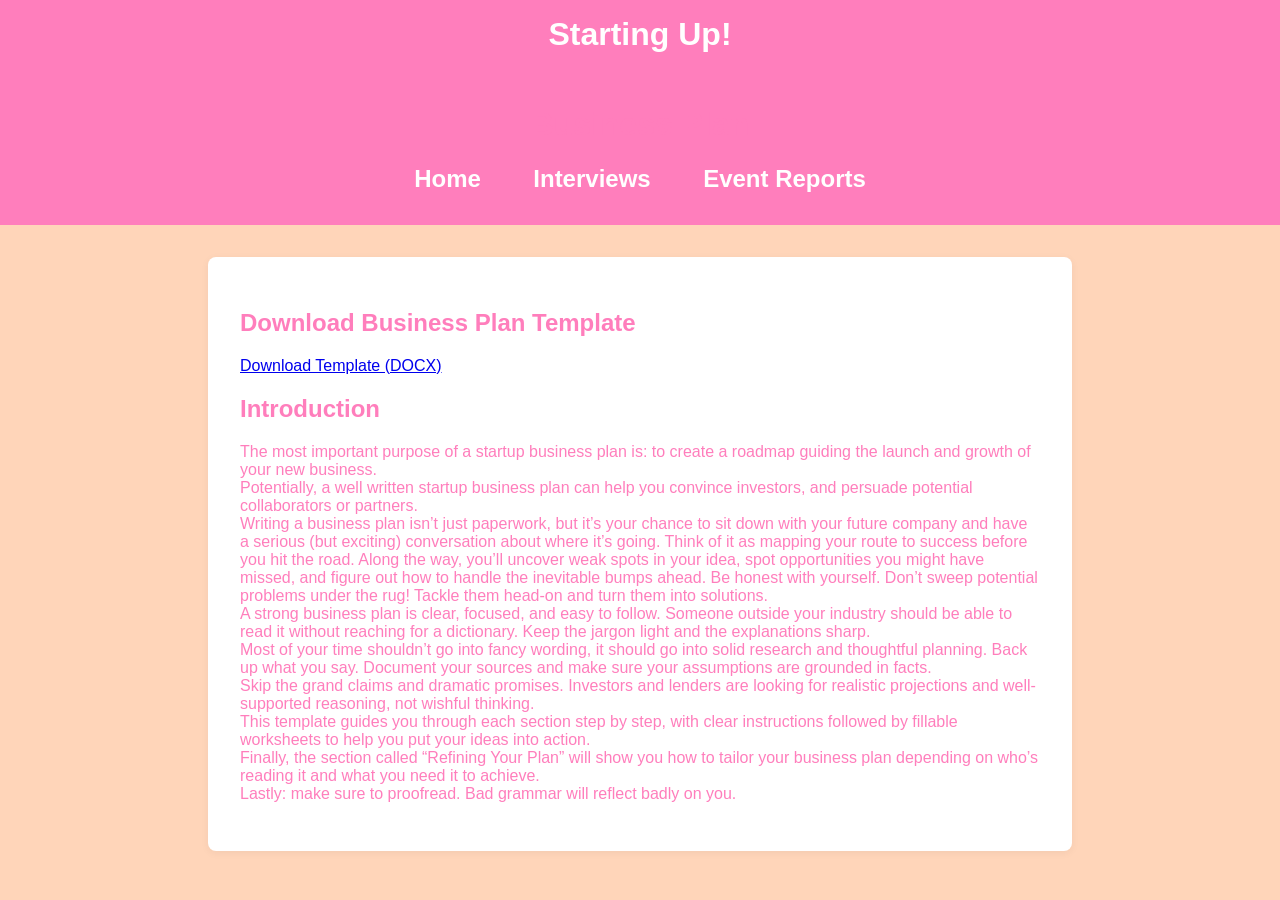
==== business-plan.html @ 111f760e "Add files via upload" ====
<!DOCTYPE html>
<html lang="en">
<head>
  <meta charset="UTF-8">
  <title>Business Plan</title>
  <link rel="stylesheet" href="style.css">
</head>
<body>
  <div style="background:#ff7ebc;color:#fff;text-align:center;padding:0.5em 0;font-size:2em;font-weight:bold;">Starting Up!</div>
  <header>
    <h1>Business Plan</h1>
    <nav>
      <a href="index.html">Home</a>
      <a href="interviews.html">Interviews</a>
      <a href="event-reports.html">Event Reports</a>

    </nav>
  </header>
  <main>
    <h2>Download Business Plan Template</h2>
    <a href="business-plan-template.docx" download>Download Template (DOCX)</a>
    <section>
      <h2>Introduction</h2>
      <p>The most important purpose of a startup business plan is: to create a roadmap guiding the launch and growth of your new business.<br>
      Potentially, a well written startup business plan can help you convince investors, and persuade potential collaborators or partners.<br>
      Writing a business plan isn’t just paperwork, but it’s your chance to sit down with your future company and have a serious (but exciting) conversation about where it’s going. Think of it as mapping your route to success before you hit the road. Along the way, you’ll uncover weak spots in your idea, spot opportunities you might have missed, and figure out how to handle the inevitable bumps ahead. Be honest with yourself. Don’t sweep potential problems under the rug! Tackle them head-on and turn them into solutions.<br>
      A strong business plan is clear, focused, and easy to follow. Someone outside your industry should be able to read it without reaching for a dictionary. Keep the jargon light and the explanations sharp.<br>
      Most of your time shouldn’t go into fancy wording, it should go into solid research and thoughtful planning. Back up what you say. Document your sources and make sure your assumptions are grounded in facts.<br>
      Skip the grand claims and dramatic promises. Investors and lenders are looking for realistic projections and well-supported reasoning, not wishful thinking.<br>
      This template guides you through each section step by step, with clear instructions followed by fillable worksheets to help you put your ideas into action.<br>
      Finally, the section called “Refining Your Plan” will show you how to tailor your business plan depending on who’s reading it and what you need it to achieve.<br>
      Lastly: make sure to proofread. Bad grammar will reflect badly on you.</p>
    </section>

  </main>
</body>
</html>
---- style.css ----
/* ====== Base styles ====== */

body {
  margin: 0;
  padding: 0;
  background: #ffd5b9;
  font-family: Arial, sans-serif;
  color: #222;
}

header {
  background: #ff7ebc;
  color: #fff;
  padding: 1em 0;
  text-align: center;
}

nav {
  margin: 1em 0;
}

nav a {
  color: #fff;
  text-decoration: none;
  margin: 0 1em;
  font-weight: bold;
  transition: color 0.2s;
  font-size: 1.5em;
}

nav a:hover {
  color: #ffd700;
}

main {
  max-width: 800px;
  margin: 2em auto;
  background: #fff;
  padding: 2em;
  border-radius: 8px;
  box-shadow: 0 2px 8px rgba(0,0,0,0.05);
}

h1, h2 {
  color: #ff7ebc;
}

.page-content {
  padding: 1.5rem;
}

h1 {
  color: #ff7ebc;
}

p {
  color: #ff7ebc;
}

.color-button {
  background-color: #ff7ebc;
  color: #fff;
  border: none;
  padding: 10px 20px;
  border-radius: 5px;
  cursor: pointer;
  position: fixed;   /* We control its exact position with top/left in JS */
}

/* ====== Navigation bar ====== */

/* Wrapper so we can give the header a background and shadow */
.site-header {
  background-color: #ffffff;
  box-shadow: 0 2px 4px rgba(0, 0, 0, 0.1);
}

/* Flex container: brand on the left, links on the right (on wide screens) */
.navbar {
  max-width: 960px;       /* Limit width on very large screens */
  margin: 0 auto;         /* Center horizontally */
  padding: 0.75rem 1rem;  /* Space inside the bar */

  display: flex;
  align-items: center;
  justify-content: space-between;
  gap: 1rem;
}

/* Brand / logo link */
.navbar__brand {
  font-weight: bold;
  font-size: 1.2rem;
  text-decoration: none;
  color: #ff7ebc;
}

/* The list that holds the navigation links */
.navbar__links {
  list-style: none;  /* Remove default bullets */
  display: flex;
  gap: 1.5rem;       /* Space between each link */
  margin: 0;
  padding: 0;
}

.navbar__links a {
  text-decoration: none;
  color: #333;
  font-weight: 500;
}

.navbar__links a:hover {
  color: #ff7ebc;
}

/* ====== Hamburger button (mobile) ====== */

/* Basic button reset + layout */
.navbar__toggle {
  display: none;           /* Hidden on wide screens, shown via media query */
  background: none;
  border: none;
  padding: 0.25rem;
  cursor: pointer;

  /* Flex properties will only be active when display is changed to flex in the media query */
  flex-direction: column;
  justify-content: center;
  gap: 4px;                /* Space between the lines */
}

/* Three lines of the hamburger icon */
.navbar__toggle span {
  width: 22px;
  height: 2px;
  background-color: #333;
  border-radius: 999px;    /* Make the edges round */
}

/* ====== Responsive behavior ====== */

/* On small screens, we:
   - turn the navbar into a column
   - hide the links by default
   - show the hamburger button
*/
@media (max-width: 600px) {
  .navbar {
    align-items: center;
  }

  /* Show the hamburger icon on small screens */
  .navbar__toggle {
    display: flex;
  }

  /* Stack brand + toggle + menu vertically */
  .navbar {
    flex-wrap: wrap;
  }

  /* Hide the menu by default on small screens */
  .navbar__links {
    width: 100%;
    flex-direction: column;    /* Stack links vertically */
    gap: 0;                    /* Reset gap; we’ll use padding instead */
    display: none;             /* Hidden until user taps hamburger */
    margin-top: 0.5rem;
  }

  .navbar__links li {
    border-top: 1px solid #eee;
  }

  .navbar__links a {
    display: block;
    padding: 0.75rem 0;
  }

  /* When we add the "navbar__links--open" class via JavaScript,
     the menu becomes visible. */
  .navbar__links.navbar__links--open {
    display: flex;
  }
}
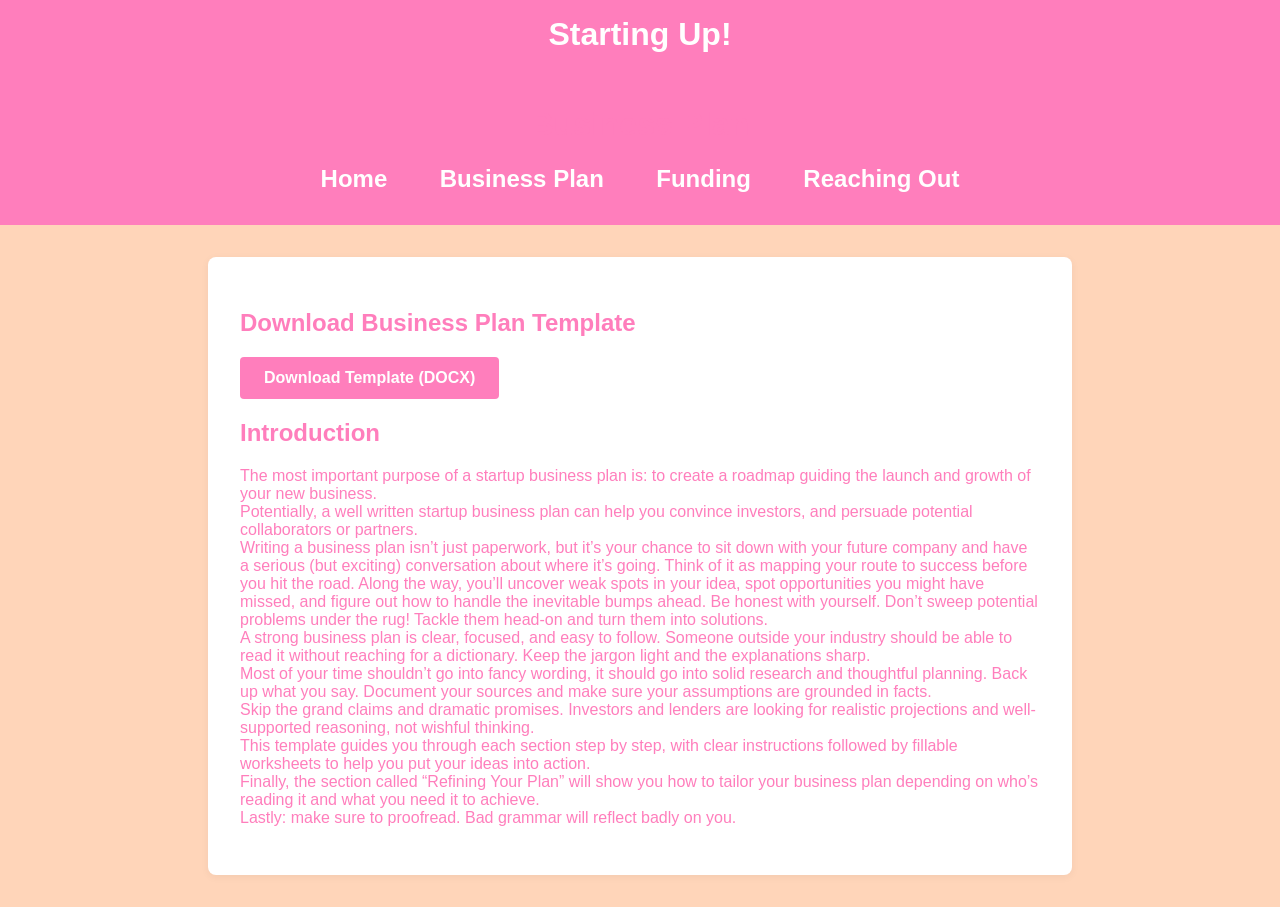
==== commit a1e6faf4: "Add files via upload" ====
--- a/business-plan.html
+++ b/business-plan.html
@@ -11,14 +11,15 @@
     <h1>Business Plan</h1>
     <nav>
       <a href="index.html">Home</a>
-      <a href="interviews.html">Interviews</a>
-      <a href="event-reports.html">Event Reports</a>
+      <a href="business-plan.html">Business Plan</a>
+      <a href="funding.html">Funding</a>
+      <a href="reaching-out.html">Reaching Out</a>
 
     </nav>
   </header>
   <main>
     <h2>Download Business Plan Template</h2>
-    <a href="business-plan-template.docx" download>Download Template (DOCX)</a>
+    <a href="business-plan-template.docx" download style="display:inline-block;padding:0.75em 1.5em;background:#ff7ebc;color:#fff;border:none;border-radius:4px;font-size:1em;font-weight:bold;text-decoration:none;cursor:pointer;">Download Template (DOCX)</a>
     <section>
       <h2>Introduction</h2>
       <p>The most important purpose of a startup business plan is: to create a roadmap guiding the launch and growth of your new business.<br>
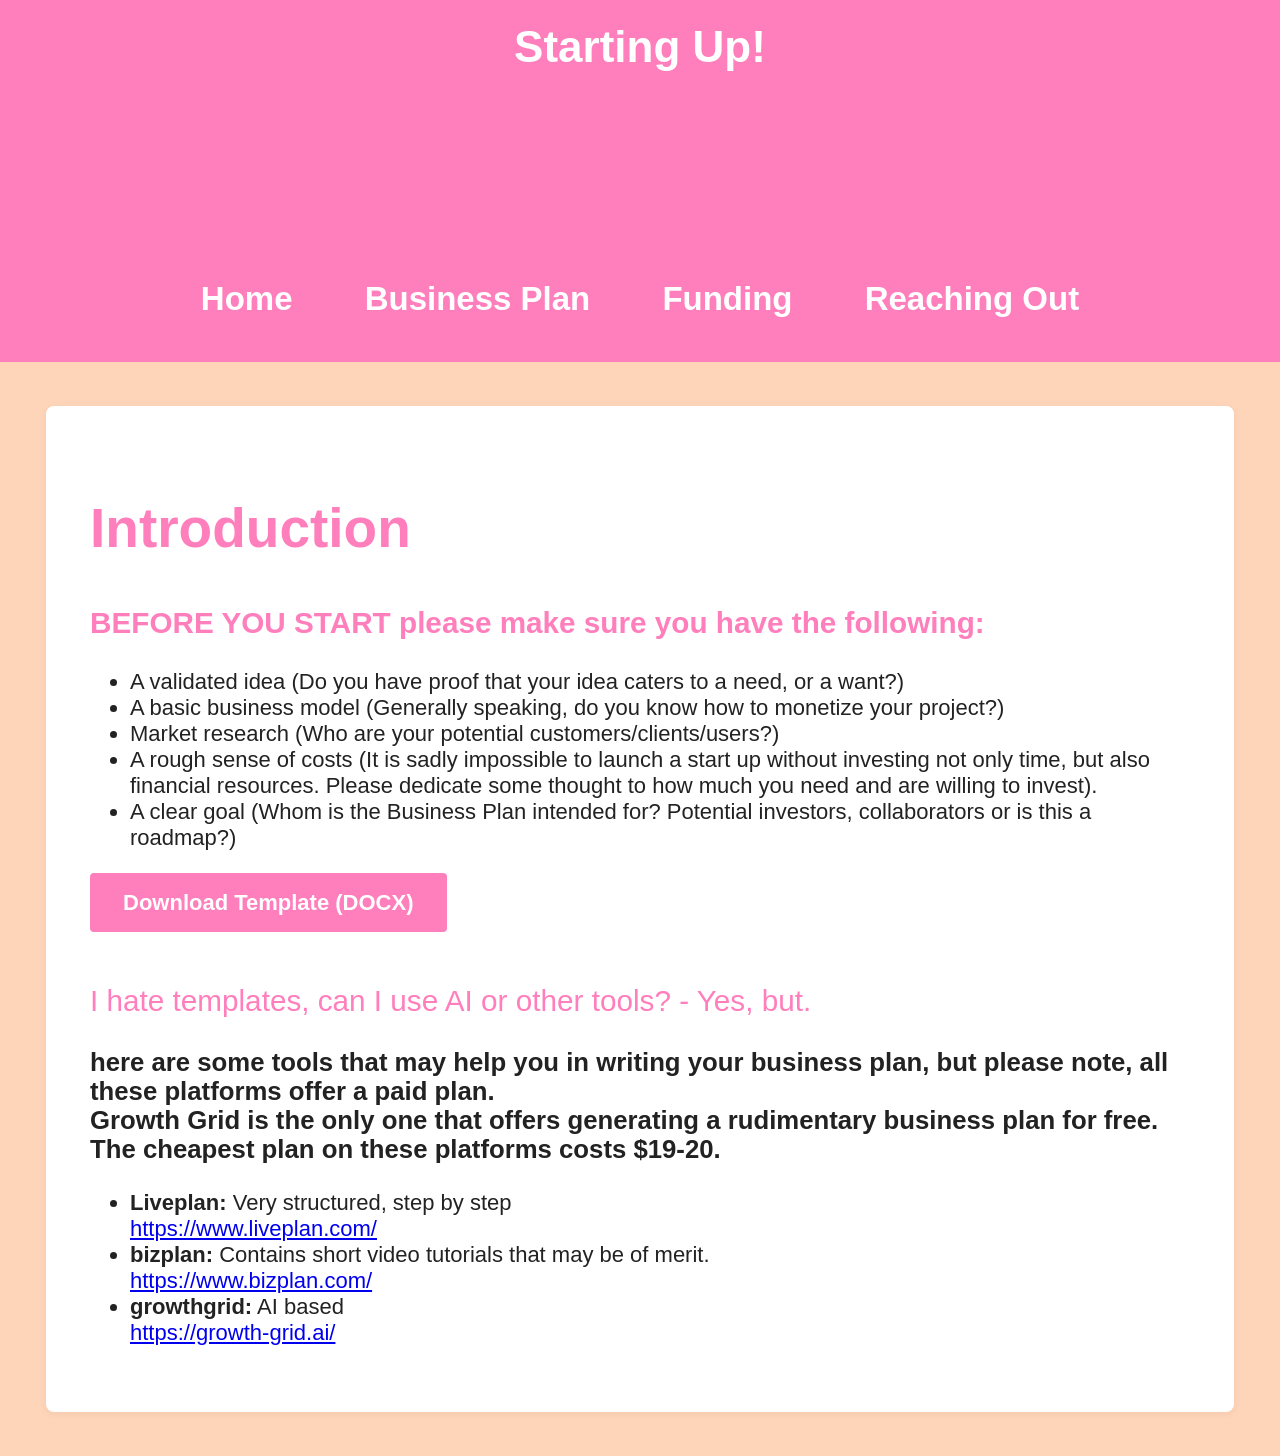
==== commit 25cd052c: "Add files via upload" ====
--- a/business-plan.html
+++ b/business-plan.html
@@ -18,20 +18,29 @@
     </nav>
   </header>
   <main>
-    <h2>Download Business Plan Template</h2>
-    <a href="business-plan-template.docx" download style="display:inline-block;padding:0.75em 1.5em;background:#ff7ebc;color:#fff;border:none;border-radius:4px;font-size:1em;font-weight:bold;text-decoration:none;cursor:pointer;">Download Template (DOCX)</a>
-    <section>
+  
       <h2>Introduction</h2>
-      <p>The most important purpose of a startup business plan is: to create a roadmap guiding the launch and growth of your new business.<br>
-      Potentially, a well written startup business plan can help you convince investors, and persuade potential collaborators or partners.<br>
-      Writing a business plan isn’t just paperwork, but it’s your chance to sit down with your future company and have a serious (but exciting) conversation about where it’s going. Think of it as mapping your route to success before you hit the road. Along the way, you’ll uncover weak spots in your idea, spot opportunities you might have missed, and figure out how to handle the inevitable bumps ahead. Be honest with yourself. Don’t sweep potential problems under the rug! Tackle them head-on and turn them into solutions.<br>
-      A strong business plan is clear, focused, and easy to follow. Someone outside your industry should be able to read it without reaching for a dictionary. Keep the jargon light and the explanations sharp.<br>
-      Most of your time shouldn’t go into fancy wording, it should go into solid research and thoughtful planning. Back up what you say. Document your sources and make sure your assumptions are grounded in facts.<br>
-      Skip the grand claims and dramatic promises. Investors and lenders are looking for realistic projections and well-supported reasoning, not wishful thinking.<br>
-      This template guides you through each section step by step, with clear instructions followed by fillable worksheets to help you put your ideas into action.<br>
-      Finally, the section called “Refining Your Plan” will show you how to tailor your business plan depending on who’s reading it and what you need it to achieve.<br>
-      Lastly: make sure to proofread. Bad grammar will reflect badly on you.</p>
+      <p><strong>BEFORE YOU START please make sure you have the following:</strong></p>
+      <ul>
+        <li>A validated idea (Do you have proof that your idea caters to a need, or a want?)</li>
+        <li>A basic business model (Generally speaking, do you know how to monetize your project?)</li>
+        <li>Market research (Who are your potential customers/clients/users?)</li>
+        <li>A rough sense of costs (It is sadly impossible to launch a start up without investing not only time, but also financial resources. Please dedicate some thought to how much you need and are willing to invest).</li>
+        <li>A clear goal (Whom is the Business Plan intended for? Potential investors, collaborators or is this a roadmap?)</li>
+      </ul>
+
+      <a href="business-plan-template.docx" download style="display:inline-block;padding:0.75em 1.5em;background:#ff7ebc;color:#fff;border:none;border-radius:4px;font-size:1em;font-weight:bold;text-decoration:none;cursor:pointer;margin-bottom:1em;">Download Template (DOCX)</a>
+
+      <p>I hate templates, can I use AI or other tools? - Yes, but.</p>
+      <h3>here are some tools that may help you in writing your business plan, but please note, all these platforms offer a paid plan.<br>
+      Growth Grid is the only one that offers generating a rudimentary business plan for free. The cheapest plan on these platforms costs $19-20.</h3>
+      <ul>
+        <li><strong>Liveplan:</strong> Very structured, step by step<br><a href="https://www.liveplan.com/" target="_blank">https://www.liveplan.com/</a></li>
+        <li><strong>bizplan:</strong> Contains short video tutorials that may be of merit.<br><a href="https://www.bizplan.com/" target="_blank">https://www.bizplan.com/</a></li>
+        <li><strong>growthgrid:</strong> AI based<br><a href="https://growth-grid.ai/" target="_blank">https://growth-grid.ai/</a></li>
+      </ul>
     </section>
+
 
   </main>
 </body>
--- a/style.css
+++ b/style.css
@@ -1,3 +1,90 @@
+/* ====== Custom Styles for Accordions (Funding Page) ====== */
+.pink-title {
+  color: #ff7ebc !important;
+}
+
+.small-black {
+  color: #222 !important;
+  font-size: 1em !important;
+}
+/* ====== Accordion Styles ====== */
+.accordion {
+  background-color: #ff7ebc;
+  color: #fff;
+  cursor: pointer;
+  padding: 1em 1.5em;
+  width: 100%;
+  border: none;
+  text-align: left;
+  outline: none;
+  font-size: 1.2em;
+  font-weight: bold;
+  margin-top: 1.5em;
+  border-radius: 8px 8px 0 0;
+  transition: background 0.2s;
+}
+
+.accordion:hover, .accordion.active {
+  background-color: #ffd700;
+  color: #ff7ebc;
+}
+
+
+.accordion-panel {
+  padding: 1.5em 1.5em 0.5em 1.5em; /* Add more space above text */
+  background: #ffe6f2;
+  display: none;
+  border-radius: 0 0 8px 8px;
+  margin-bottom: 0.2em;
+}
+
+.accordion-panel.show {
+  display: block;
+}
+/* Remove bold from h3 in accordion answers */
+.accordion-panel h3 {
+  font-weight: normal;
+}
+/* ====== Tipps Grid Styling ====== */
+.tipps-grid {
+  display: grid;
+  grid-template-columns: repeat(3, 1fr);
+  gap: 1.5em;
+  list-style: none;
+  padding: 0;
+  margin-top: 1em;
+}
+
+.tipps-grid li {
+  background: #ffe6f2;
+  border-radius: 12px;
+  padding: 1.2em 1em;
+  color: #444;
+  font-size: 1.08em;
+  box-shadow: 0 2px 8px rgba(255,126,188,0.07);
+  display: flex;
+  align-items: center;
+  min-height: 90px;
+  transition: box-shadow 0.2s;
+}
+
+.tipps-grid li:hover {
+  box-shadow: 0 4px 16px rgba(255,126,188,0.15);
+}
+/* ====== Starting Up! Banner ====== */
+.startup-banner {
+  background: #ff7ebc;
+  color: #fff;
+  text-align: center;
+  padding: 0.7em 0;
+  font-size: 4em;
+  font-weight: bold;
+  letter-spacing: 0.05em;
+  width: 100vw;
+  margin-left: calc(-50vw + 50%);
+  position: relative;
+  z-index: 10;
+}
 /* ====== Base styles ====== */
 
 body {
@@ -6,6 +93,7 @@
   background: #ffd5b9;
   font-family: Arial, sans-serif;
   color: #222;
+  font-size: 22px; /* Increased base font size */
 }
 
 header {
@@ -33,7 +121,7 @@
 }
 
 main {
-  max-width: 800px;
+  max-width: 1100px;
   margin: 2em auto;
   background: #fff;
   padding: 2em;
@@ -43,6 +131,7 @@
 
 h1, h2 {
   color: #ff7ebc;
+  font-size: 2.5em; /* Larger headings */
 }
 
 .page-content {
@@ -51,10 +140,12 @@
 
 h1 {
   color: #ff7ebc;
+  font-size: 3em; /* Even larger for main heading */
 }
 
 p {
   color: #ff7ebc;
+  font-size: 1.35em; /* Larger paragraph text */
 }
 
 .color-button {
